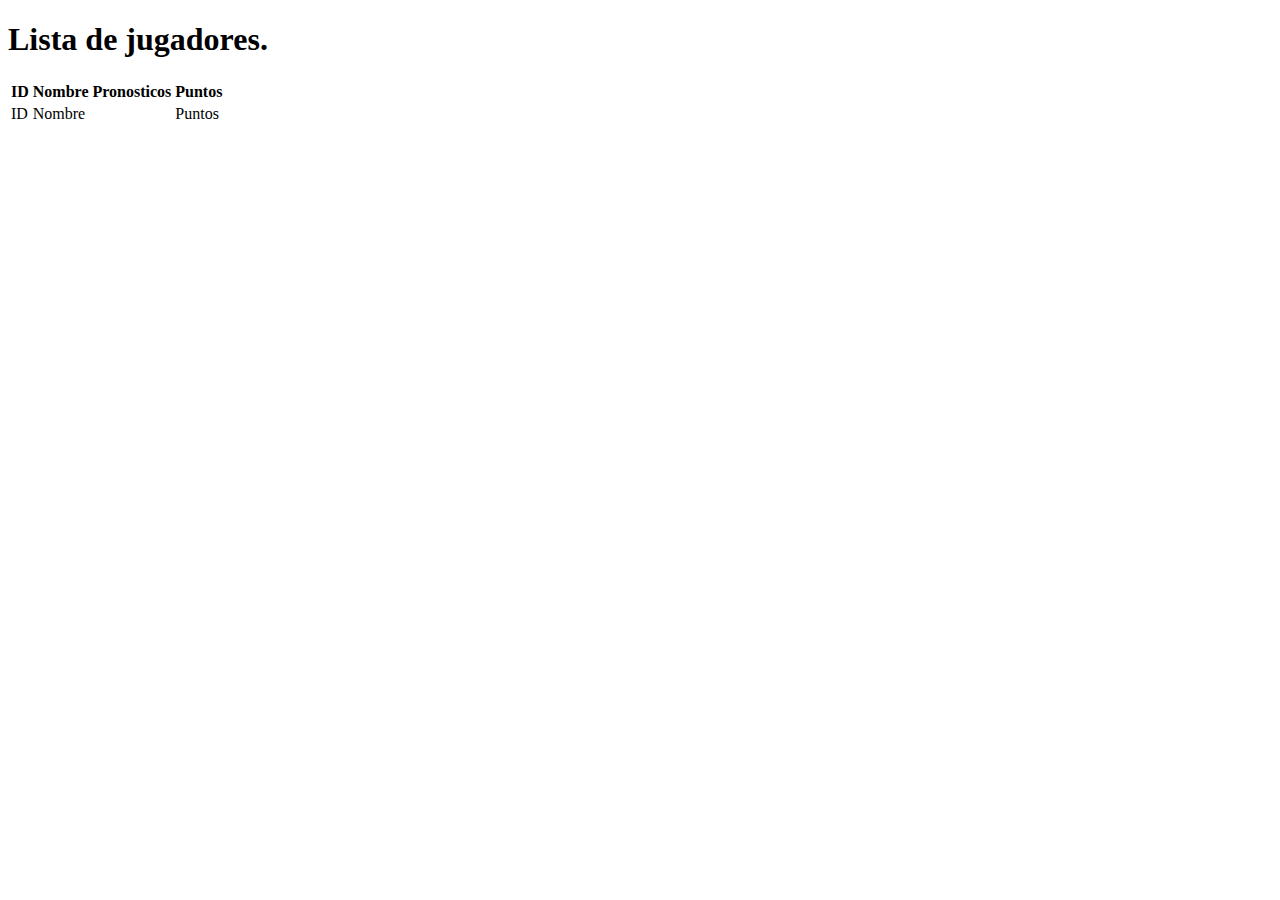
==== src/main/resources/templates/players.html @ f17ae288 "agregando motor de plantillas thymeleaf para la muestra de jugadores" ====
<!DOCTYPE html>
<html xmlns:th="http://www.thymeleaf.org" lang="en">
<head>
    <meta charset="UTF-8">
    <title>Players</title>
    <link rel="stylesheet" href="https://cdn.jsdelivr.net/npm/bootstrap@5.2.3/dist/css/bootstrap.min.css"
          integrity="sha384-rbsA2VBKQhggwzxH7pPCaAqO46MgnOM80zW1RWuH61DGLwZJEdK2Kadq2F9CUG65" crossorigin="anonymous">
</head>
<body>

<div class="container">
    <div class="list-players">
        <h1 class="text-center">Lista de jugadores.</h1>
    </div>
    <table class="table table-bordered">
        <thead>
        <tr class="table-dark">
            <th scope="col">ID</th>
            <th scope="col">Nombre</th>
            <th scope="col">Pronosticos</th>
            <th scope="col">Puntos</th>
        </tr>
        </thead>
        <tbody>
        <tr th:each="player : ${players}">
            <td th:text="${player.playerId}" scope="row">ID</td>
            <td th:text="${player.name}">Nombre</td>
            <td th:text="${player.forecasts}"></td>
            <td th:text="${player.points}">Puntos</td>
        </tr>
        </tbody>
    </table>
</div>

</body>
</html>
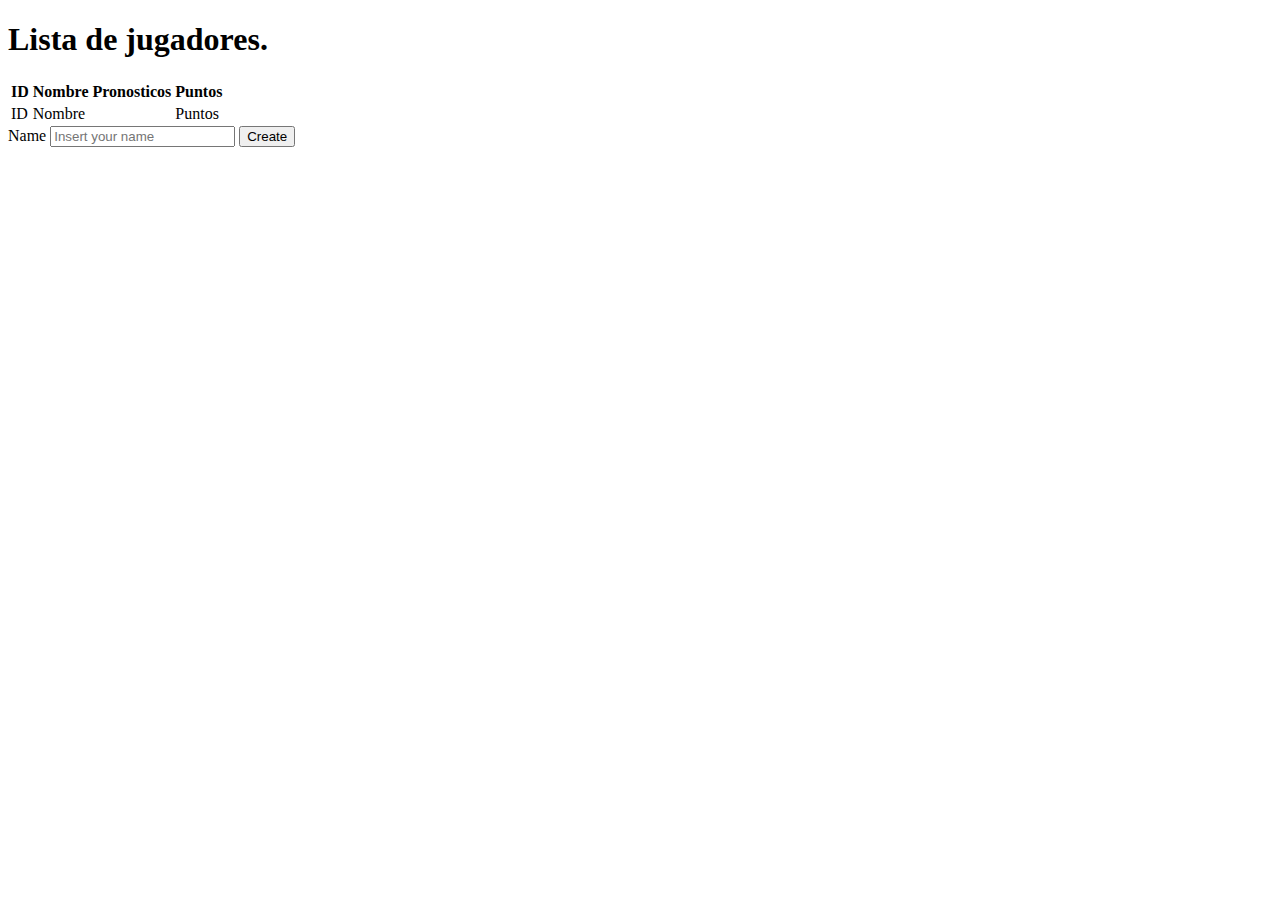
==== commit 126b2e79: "listo la creacion de un jugador" ====
--- a/src/main/resources/templates/players.html
+++ b/src/main/resources/templates/players.html
@@ -32,5 +32,15 @@
     </table>
 </div>
 
+<div class="container text-center">
+    <form action="/players" method="post">
+        <label>Name</label>
+        <input placeholder="Insert your name" name="name">
+
+        <input value="Create" type="submit">
+
+    </form>
+</div>
+
 </body>
 </html>